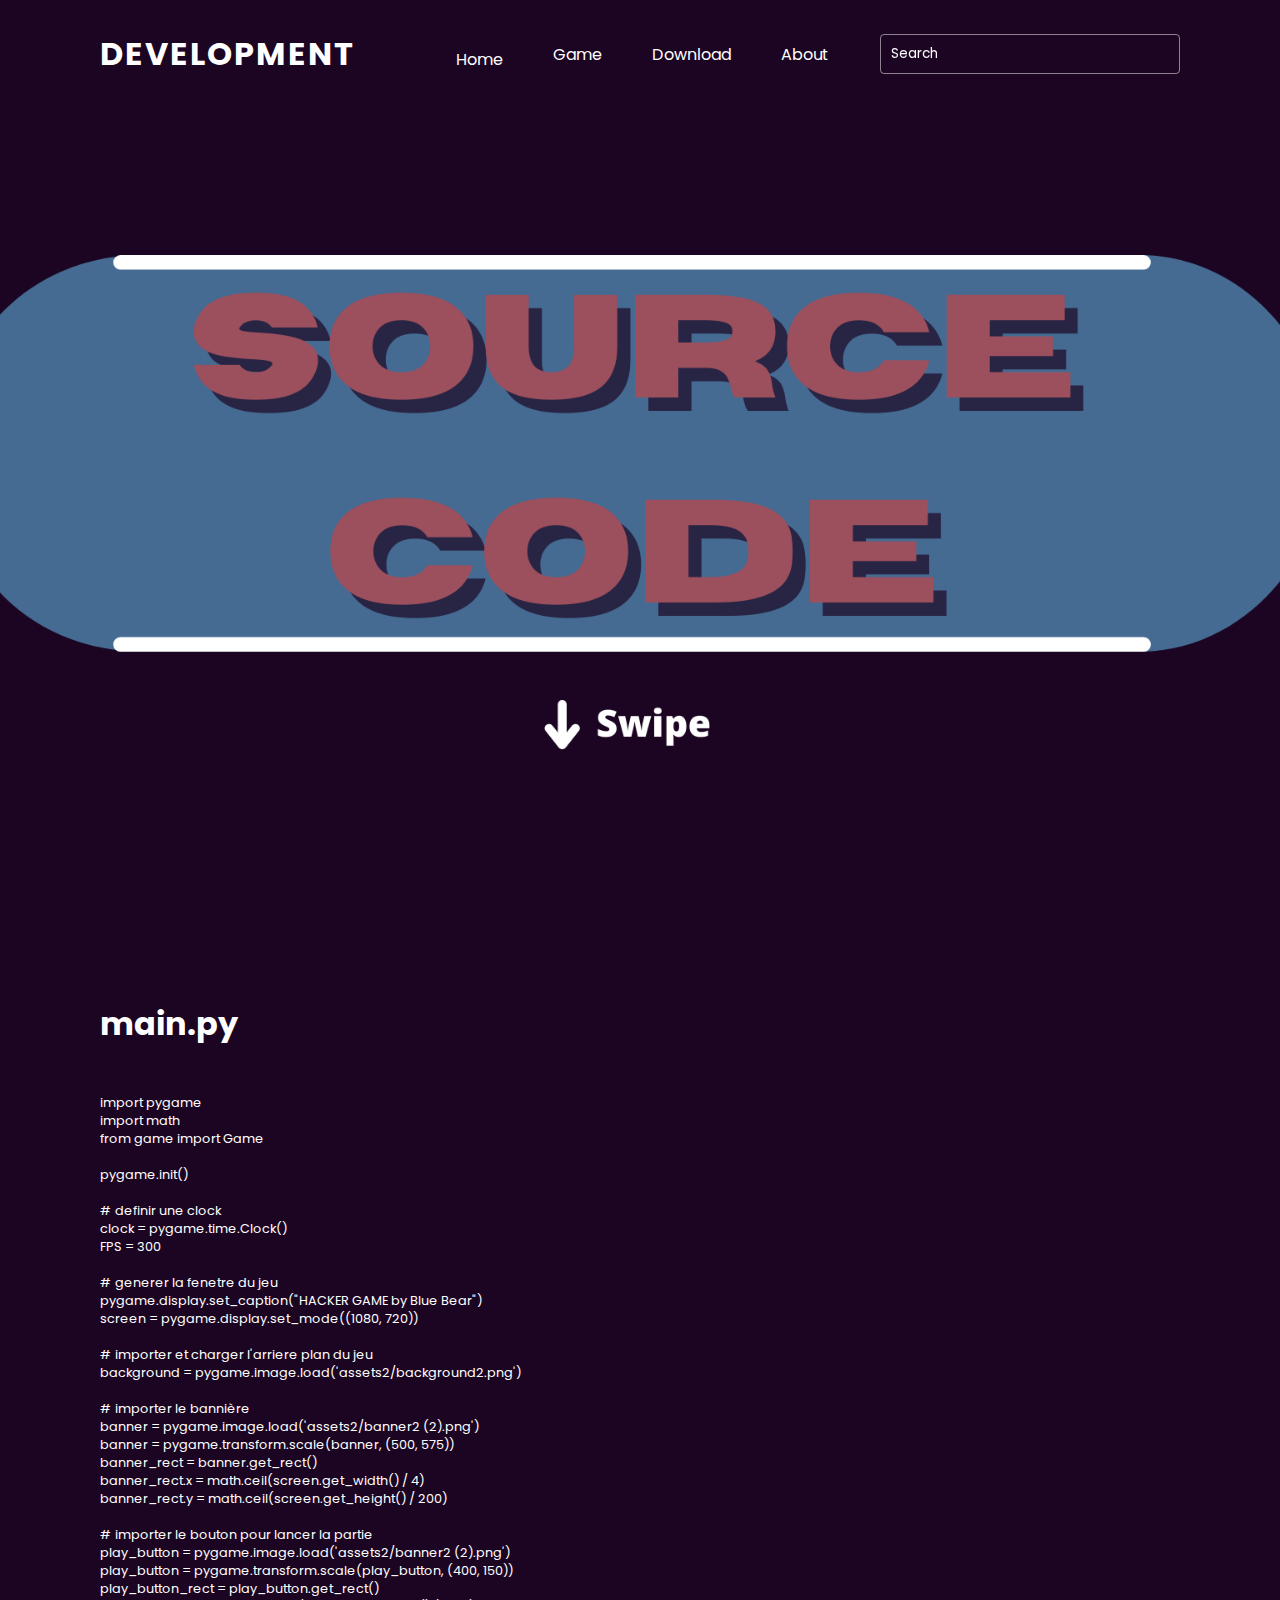
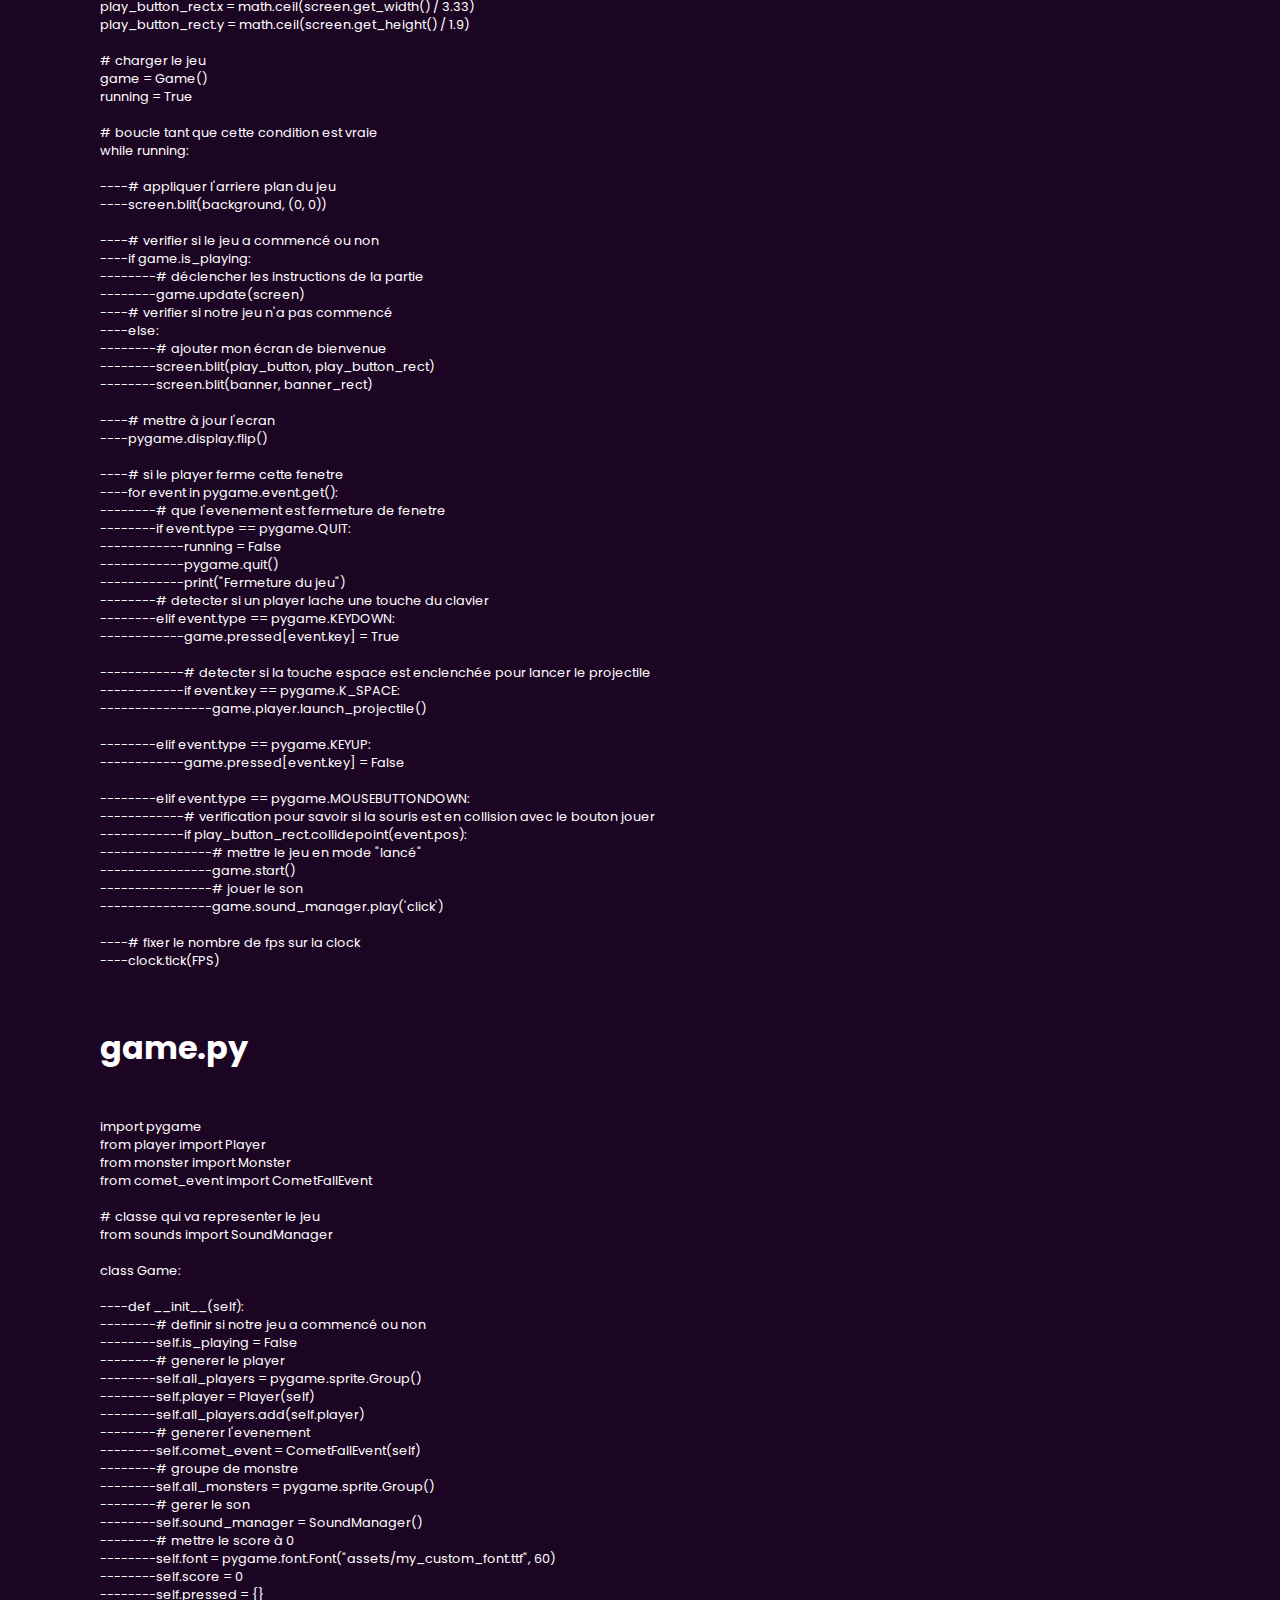
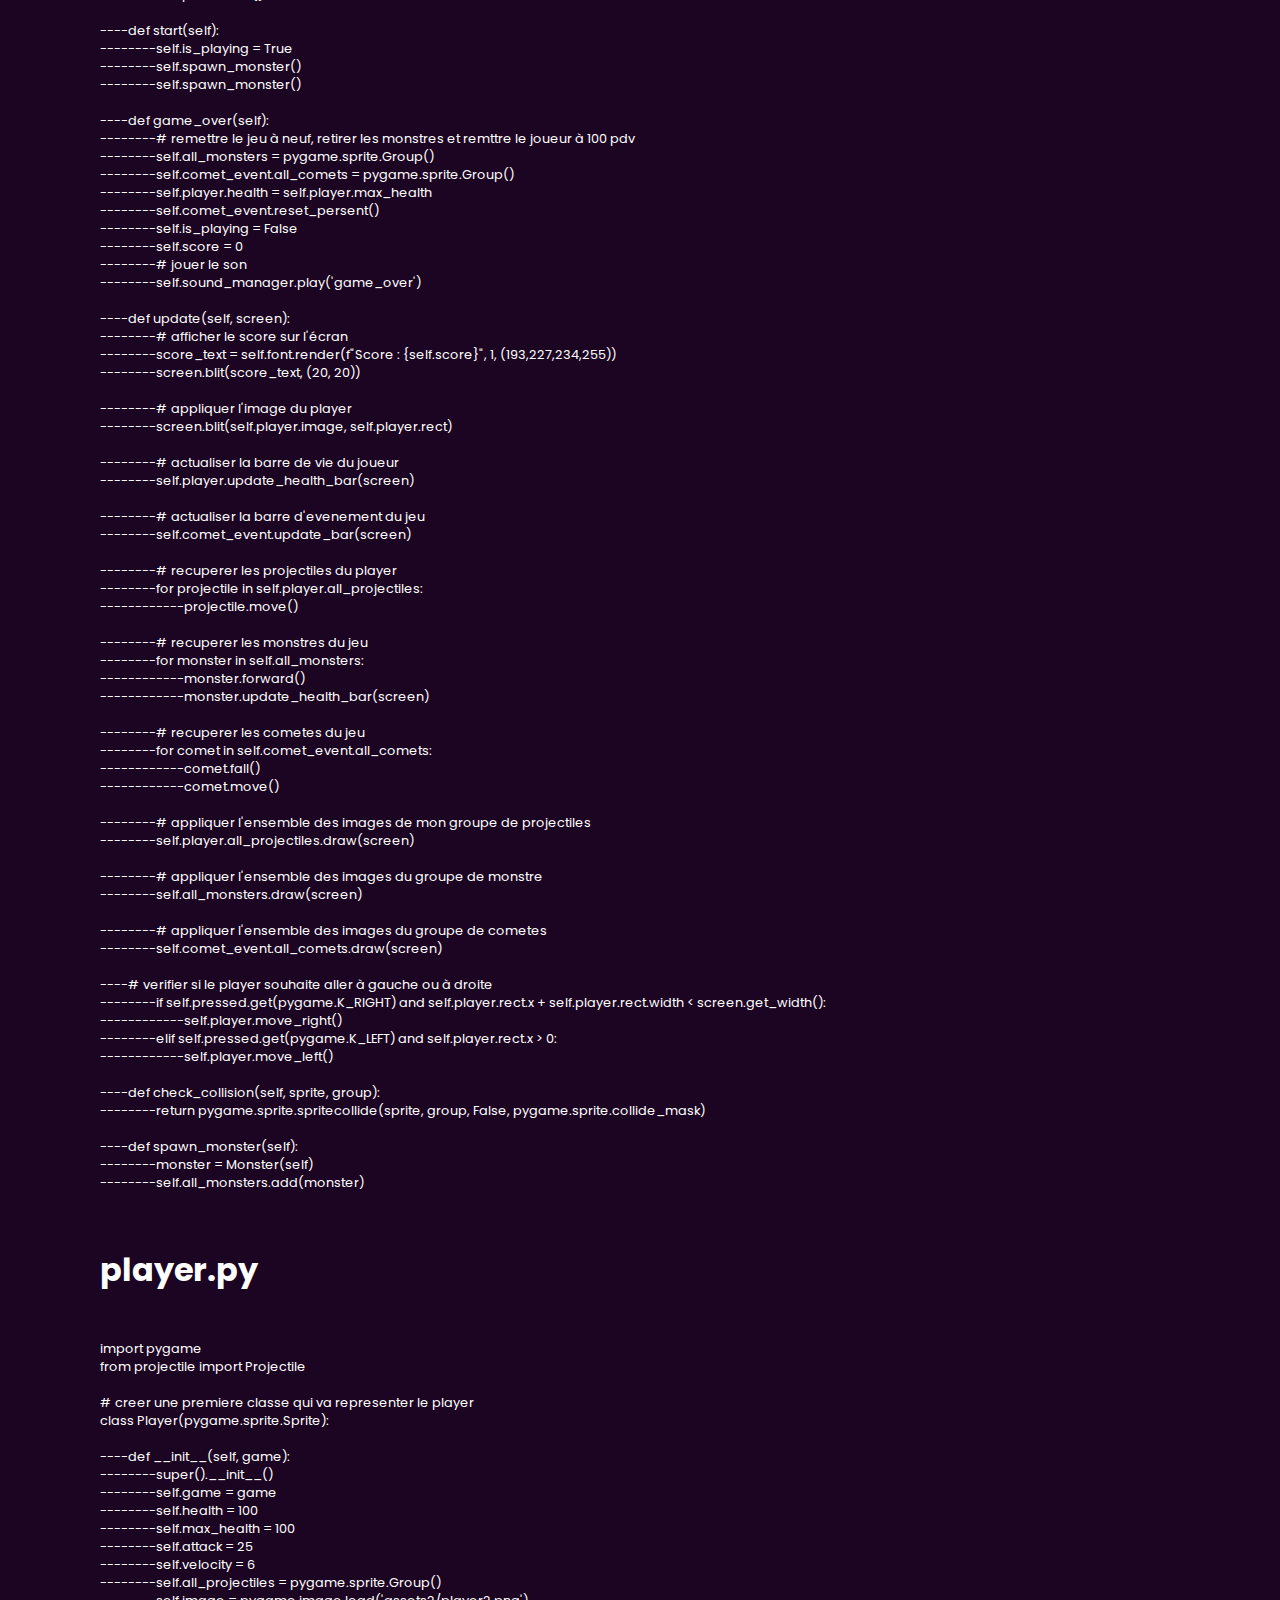
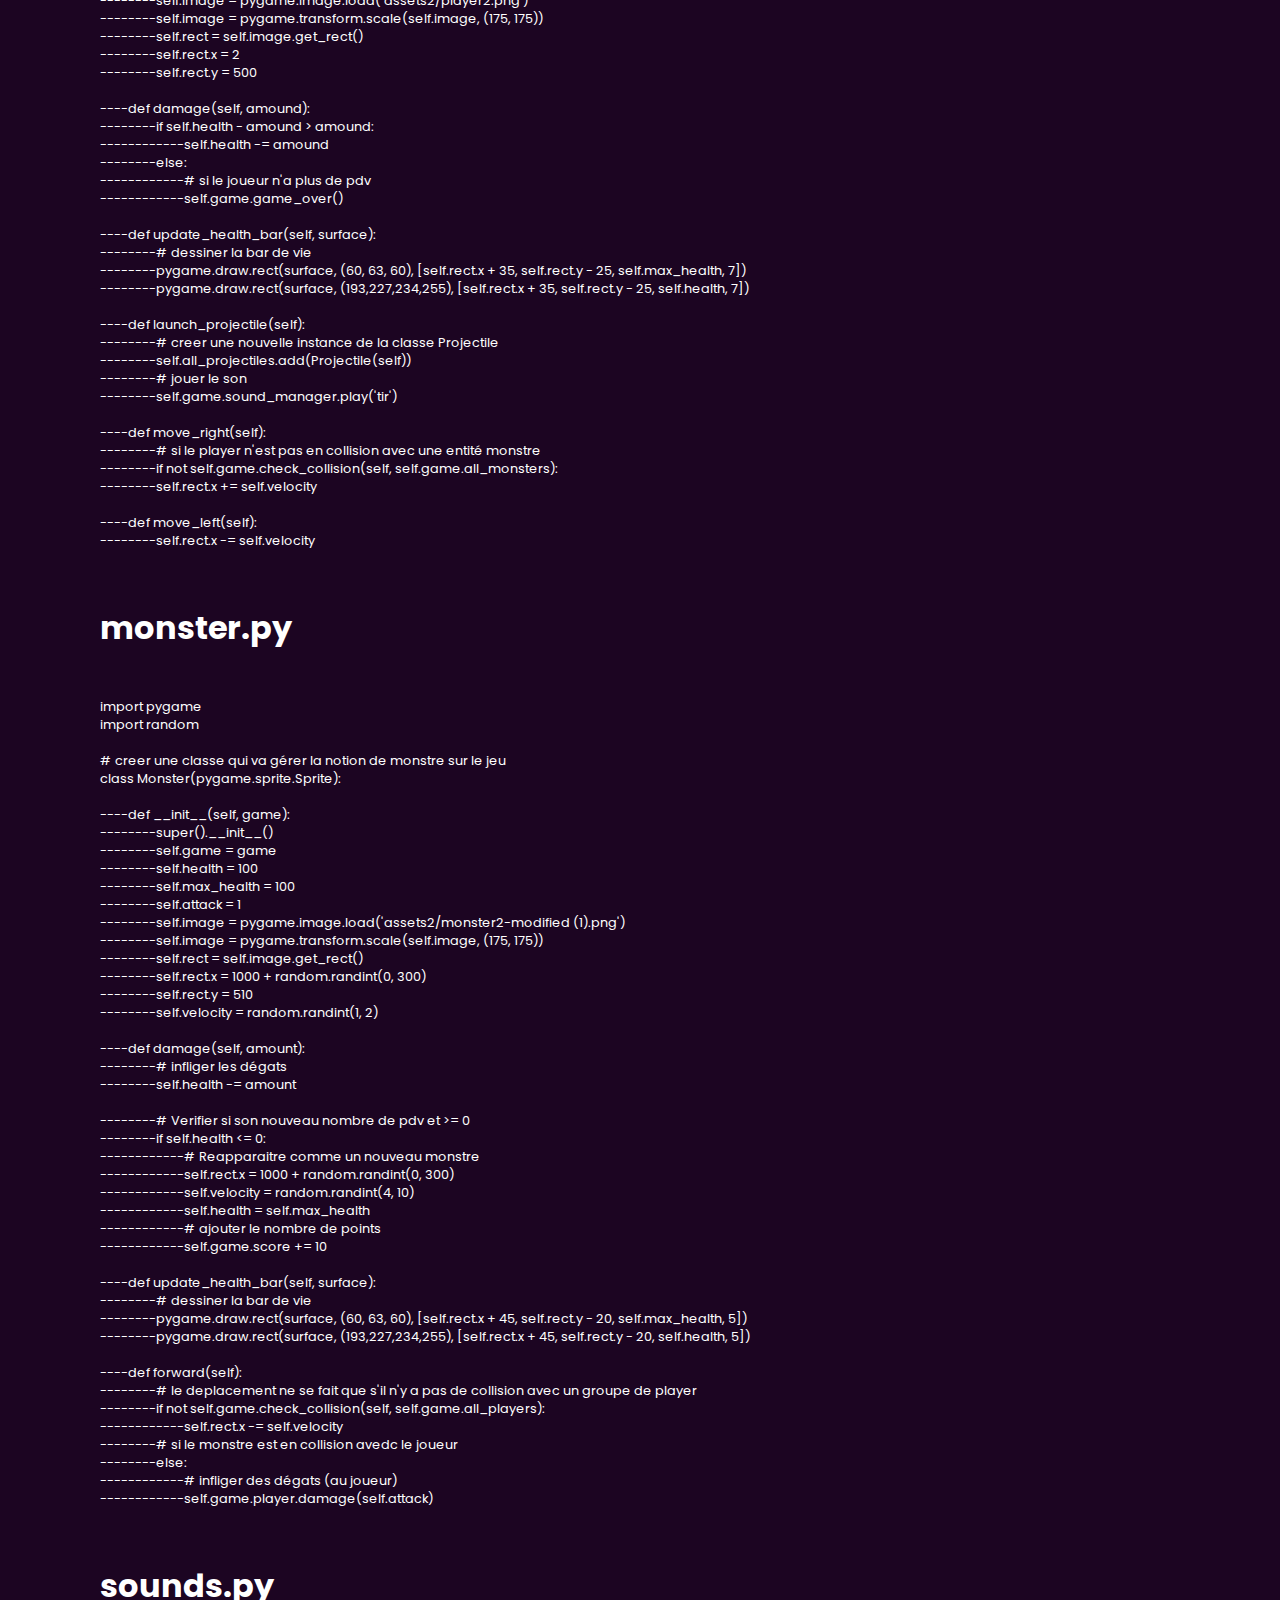
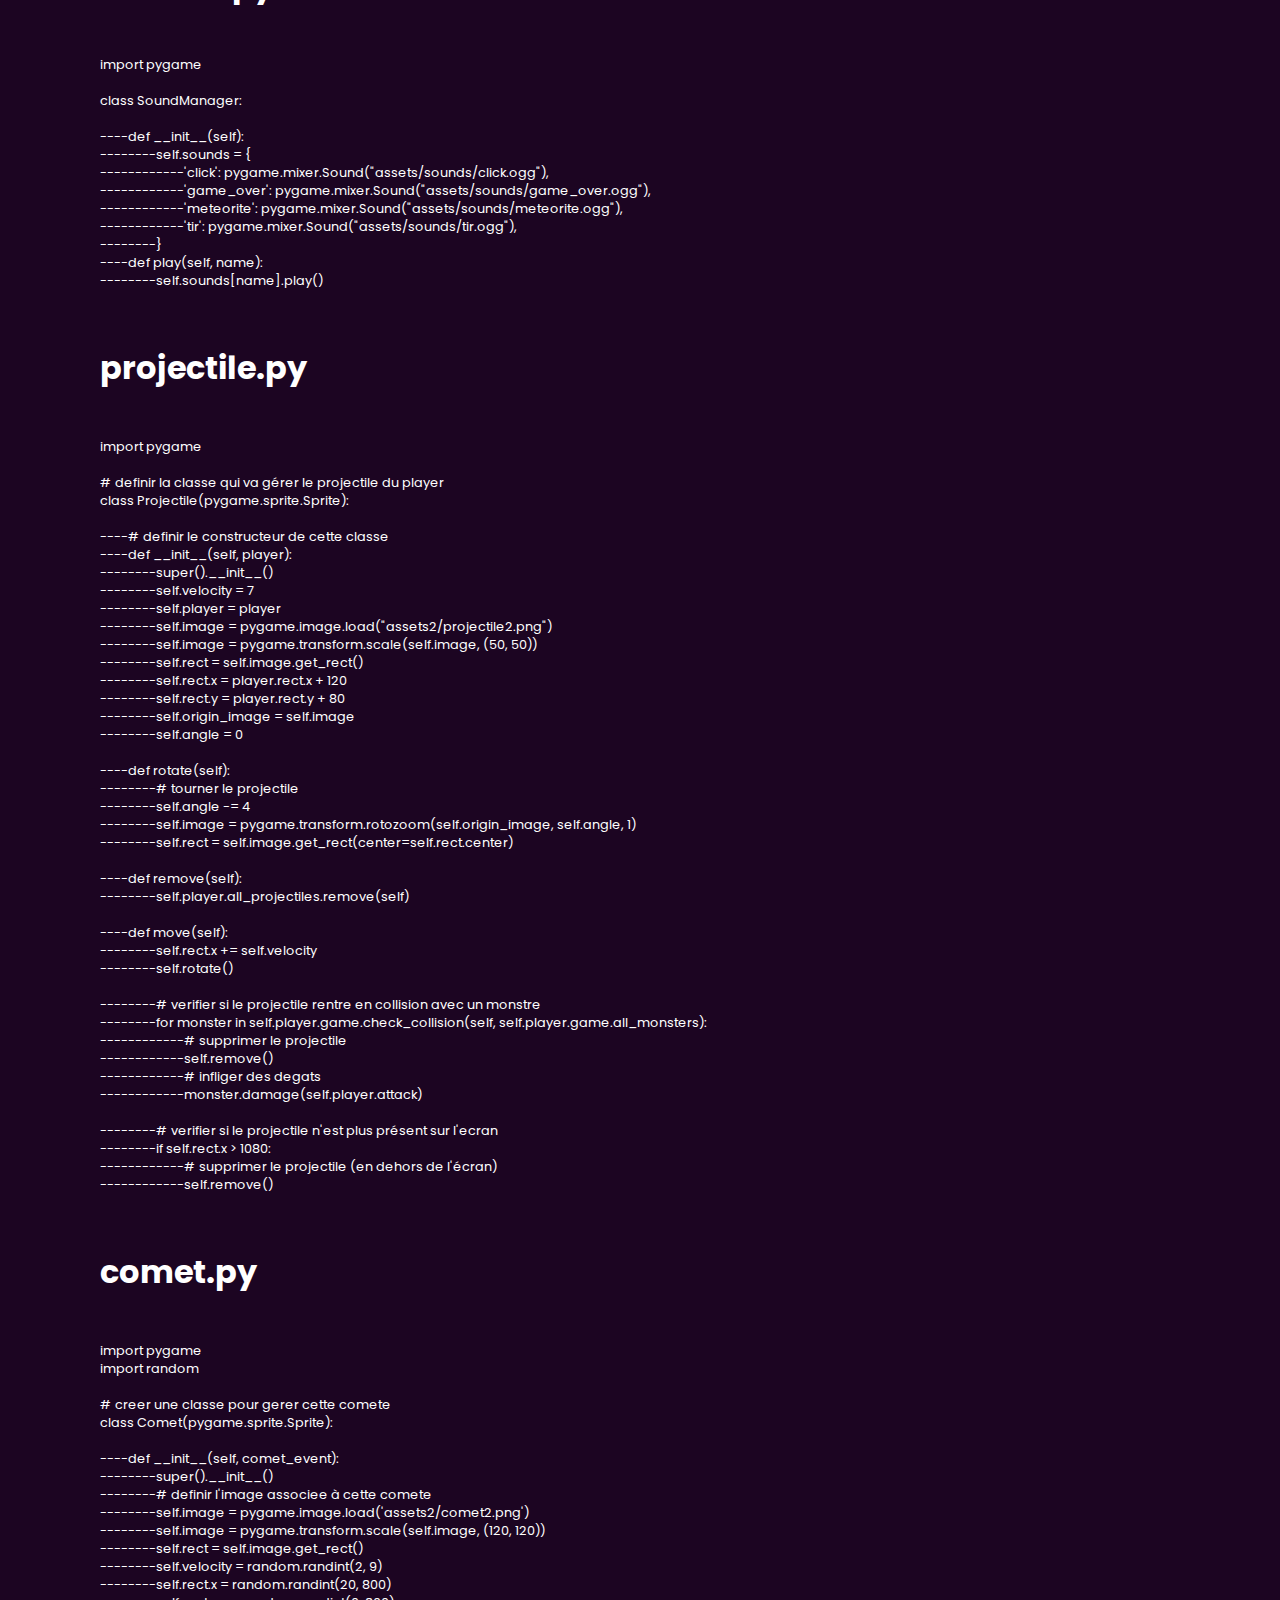
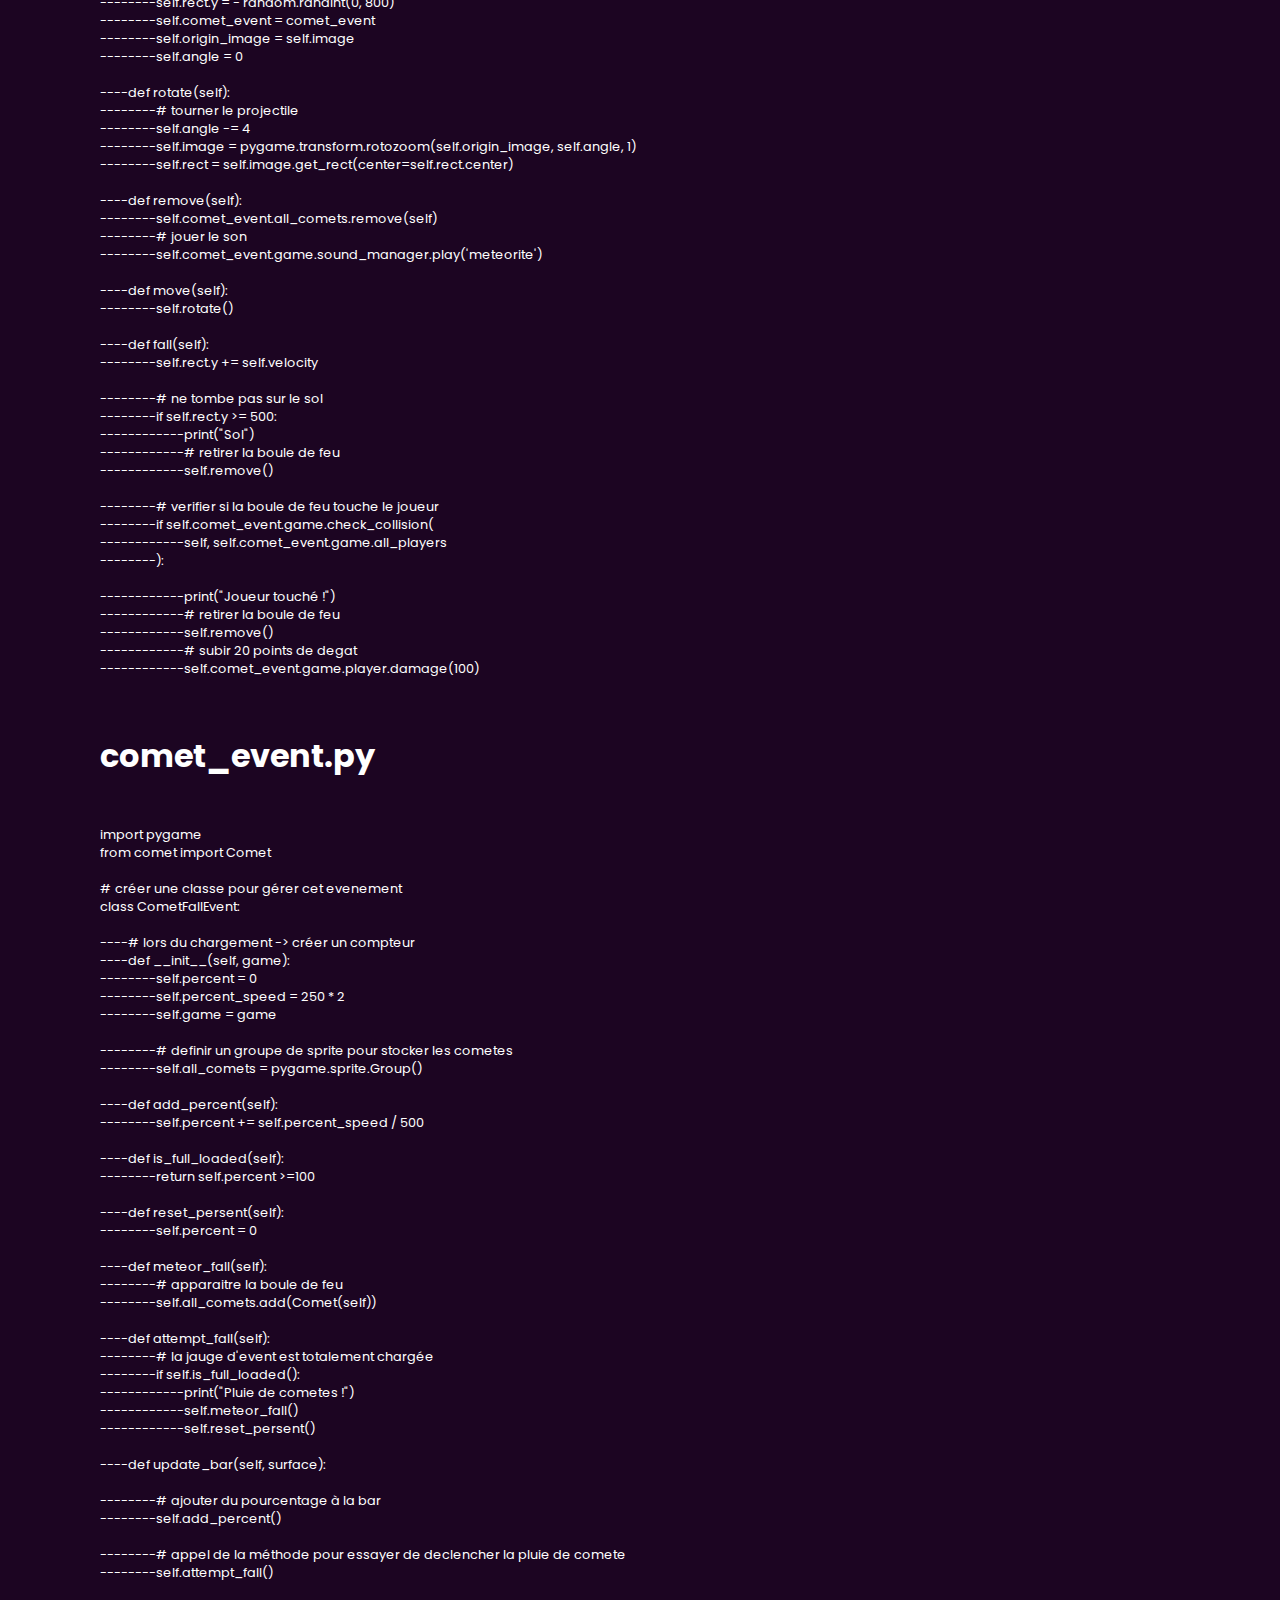
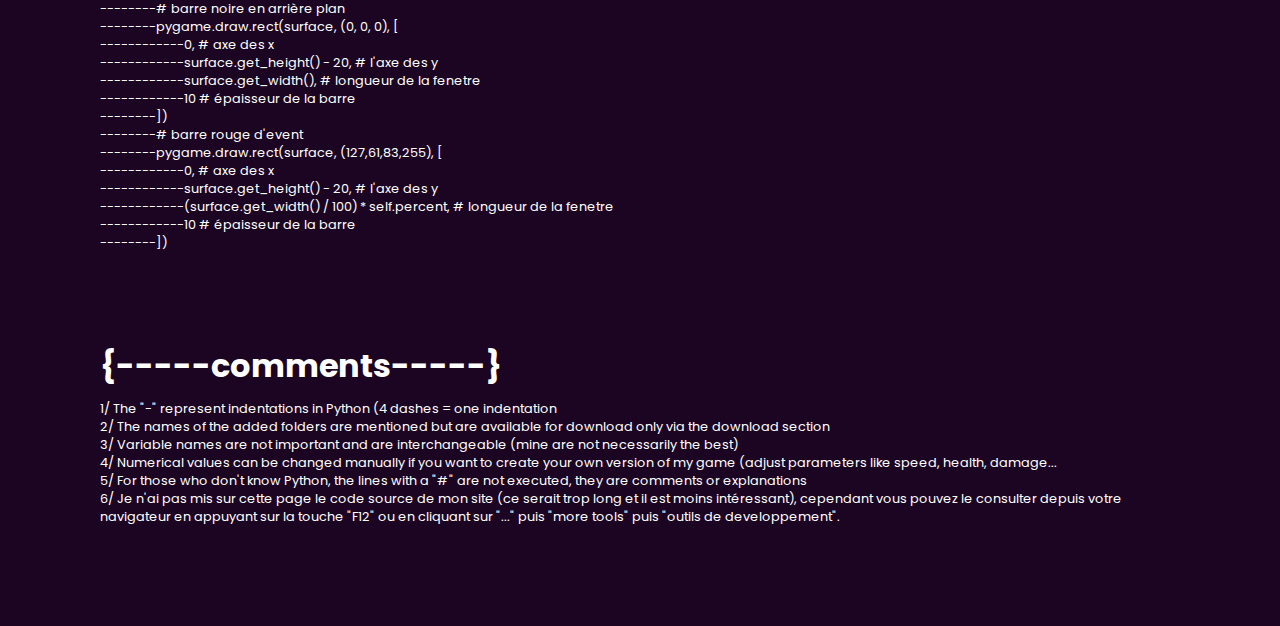
==== indexcode.html @ ac937ab1 "first commit" ====
<!DOCTYPE html>
<html>
    <head>
        <title>Code | Blue Bear development website</title>
        <link rel="stylesheet" type="text/css" href="styledc.css">
    </head>
    <body>
        <header>
            <a href="indexdev.html" class="logo">development<Logo/a>
            <ul>
                <li><a href="index.html">Home</a></li>
                <li><a href="index2.html">Game</a></li>
                <li><a href="index3.html">Download</a></li>
                <li><a href="index4.html">About</a></li>
            </ul>
            <div class="search">
                <input type="text" placeholder="Search">
                <i class="fa fa-search" aria-hidden="true"></i>
            </div>
        </header>
        <section>
            <img src="2.png" id="mountains_front">
        </section>
        <div class="sec" id="sec">
            <h2>main.py</h2>
            <p><br><br>import pygame
                <br>import math
                <br>from game import Game
                
                <br><br>pygame.init()
                
                <br><br># definir une clock
                <br>clock = pygame.time.Clock()
                <br>FPS = 300
                
                <br><br># generer la fenetre du jeu
                <br>pygame.display.set_caption("HACKER GAME by Blue Bear")
                <br>screen = pygame.display.set_mode((1080, 720))
                
                <br><br># importer et charger l'arriere plan du jeu
                <br>background = pygame.image.load('assets2/background2.png')
                
                <br><br># importer le bannière
                <br>banner = pygame.image.load('assets2/banner2 (2).png')
                <br>banner = pygame.transform.scale(banner, (500, 575))
                <br>banner_rect = banner.get_rect()
                <br>banner_rect.x = math.ceil(screen.get_width() / 4)
                <br>banner_rect.y = math.ceil(screen.get_height() / 200)
                
                <br><br># importer le bouton pour lancer la partie
                <br>play_button = pygame.image.load('assets2/banner2 (2).png')
                <br>play_button = pygame.transform.scale(play_button, (400, 150))
                <br>play_button_rect = play_button.get_rect()
                <br>play_button_rect.x = math.ceil(screen.get_width() / 3.33)
                <br>play_button_rect.y = math.ceil(screen.get_height() / 1.9)
                
                <br><br># charger le jeu
                <br>game = Game()
                <br>running = True
                
                <br><br># boucle tant que cette condition est vraie
                <br>while running:
                
                <br><br>----# appliquer l'arriere plan du jeu
                <br>----screen.blit(background, (0, 0))
                
                <br><br>----# verifier si le jeu a commencé ou non
                <br>----if game.is_playing:
                <br>--------# déclencher les instructions de la partie
                <br>--------game.update(screen)
                <br>----# verifier si notre jeu n'a pas commencé
                <br>----else:
                <br>--------# ajouter mon écran de bienvenue
                <br>--------screen.blit(play_button, play_button_rect)
                <br>--------screen.blit(banner, banner_rect)
                
                <br><br>----# mettre à jour l'ecran
                <br>----pygame.display.flip()
                
                <br><br>----# si le player ferme cette fenetre
                <br>----for event in pygame.event.get():
                <br>--------# que l'evenement est fermeture de fenetre
                <br>--------if event.type == pygame.QUIT:
                <br>------------running = False
                <br>------------pygame.quit()
                <br>------------print("Fermeture du jeu")
                <br>--------# detecter si un player lache une touche du clavier
                <br>--------elif event.type == pygame.KEYDOWN:
                <br>------------game.pressed[event.key] = True
                
                <br><br>------------# detecter si la touche espace est enclenchée pour lancer le projectile
                <br>------------if event.key == pygame.K_SPACE:
                <br>----------------game.player.launch_projectile()
                
                <br><br>--------elif event.type == pygame.KEYUP:
                <br>------------game.pressed[event.key] = False
                
                <br><br>--------elif event.type == pygame.MOUSEBUTTONDOWN:
                <br>------------# verification pour savoir si la souris est en collision avec le bouton jouer
                <br>------------if play_button_rect.collidepoint(event.pos):
                <br>----------------# mettre le jeu en mode "lancé"
                <br>----------------game.start()
                <br>----------------# jouer le son
                <br>----------------game.sound_manager.play('click')
                
                <br><br>----# fixer le nombre de fps sur la clock
                <br>----clock.tick(FPS)<br><br><br><br></p>

            <h2>game.py</h2>
            <p><br><br>import pygame
                <br>from player import Player
                <br>from monster import Monster
                <br>from comet_event import CometFallEvent
                
                <br><br># classe qui va representer le jeu
                <br>from sounds import SoundManager
                
                <br><br>class Game:
                
                <br><br>----def __init__(self):
                <br>--------# definir si notre jeu a commencé ou non
                <br>--------self.is_playing = False
                <br>--------# generer le player
                <br>--------self.all_players = pygame.sprite.Group()
                <br>--------self.player = Player(self)
                <br>--------self.all_players.add(self.player)
                <br>--------# generer l'evenement
                <br>--------self.comet_event = CometFallEvent(self)
                <br>--------# groupe de monstre
                <br>--------self.all_monsters = pygame.sprite.Group()
                <br>--------# gerer le son
                <br>--------self.sound_manager = SoundManager()
                <br>--------# mettre le score à 0
                <br>--------self.font = pygame.font.Font("assets/my_custom_font.ttf", 60)
                <br>--------self.score = 0
                <br>--------self.pressed = {}
                
                <br><br>----def start(self):
                <br>--------self.is_playing = True
                <br>--------self.spawn_monster()
                <br>--------self.spawn_monster()
                
                <br><br>----def game_over(self):
                <br>--------# remettre le jeu à neuf, retirer les monstres et remttre le joueur à 100 pdv
                <br>--------self.all_monsters = pygame.sprite.Group()
                <br>--------self.comet_event.all_comets = pygame.sprite.Group()
                <br>--------self.player.health = self.player.max_health
                <br>--------self.comet_event.reset_persent()
                <br>--------self.is_playing = False
                <br>--------self.score = 0
                <br>--------# jouer le son
                <br>--------self.sound_manager.play('game_over')
                
                <br><br>----def update(self, screen):
                <br>--------# afficher le score sur l'écran
                <br>--------score_text = self.font.render(f"Score : {self.score}", 1, (193,227,234,255))
                <br>--------screen.blit(score_text, (20, 20))
                
                <br><br>--------# appliquer l'image du player
                <br>--------screen.blit(self.player.image, self.player.rect)
                
                <br><br>--------# actualiser la barre de vie du joueur
                <br>--------self.player.update_health_bar(screen)
                
                <br><br>--------# actualiser la barre d'evenement du jeu
                <br>--------self.comet_event.update_bar(screen)
                
                <br><br>--------# recuperer les projectiles du player
                <br>--------for projectile in self.player.all_projectiles:
                <br>------------projectile.move()
                
                <br><br>--------# recuperer les monstres du jeu
                <br>--------for monster in self.all_monsters:
                <br>------------monster.forward()
                <br>------------monster.update_health_bar(screen)
            
                <br><br>--------# recuperer les cometes du jeu
                <br>--------for comet in self.comet_event.all_comets:
                <br>------------comet.fall()
                <br>------------comet.move()
                
                <br><br>--------# appliquer l'ensemble des images de mon groupe de projectiles
                <br>--------self.player.all_projectiles.draw(screen)
                
                <br><br>--------# appliquer l'ensemble des images du groupe de monstre
                <br>--------self.all_monsters.draw(screen)
                
                <br><br>--------# appliquer l'ensemble des images du groupe de cometes
                <br>--------self.comet_event.all_comets.draw(screen)
                
                <br><br>----# verifier si le player souhaite aller à gauche ou à droite
                <br>--------if self.pressed.get(pygame.K_RIGHT) and self.player.rect.x + self.player.rect.width < screen.get_width():
                <br>------------self.player.move_right()
                <br>--------elif self.pressed.get(pygame.K_LEFT) and self.player.rect.x > 0:
                <br>------------self.player.move_left()
                
                <br><br>----def check_collision(self, sprite, group):
                <br>--------return pygame.sprite.spritecollide(sprite, group, False, pygame.sprite.collide_mask)
                
                <br><br>----def spawn_monster(self):
                <br>--------monster = Monster(self)
                <br>--------self.all_monsters.add(monster)<br><br><br><br></p>

            <h2>player.py</h2>
            <p><br><br>import pygame
                <br>from projectile import Projectile
                
                <br><br># creer une premiere classe qui va representer le player
                <br>class Player(pygame.sprite.Sprite):
                
                <br><br>----def __init__(self, game):
                <br>--------super().__init__()
                <br>--------self.game = game
                <br>--------self.health = 100
                <br>--------self.max_health = 100
                <br>--------self.attack = 25
                <br>--------self.velocity = 6
                <br>--------self.all_projectiles = pygame.sprite.Group()
                <br>--------self.image = pygame.image.load('assets2/player2.png')
                <br>--------self.image = pygame.transform.scale(self.image, (175, 175))
                <br>--------self.rect = self.image.get_rect()
                <br>--------self.rect.x = 2
                <br>--------self.rect.y = 500
                
                <br><br>----def damage(self, amound):
                <br>--------if self.health - amound > amound:
                <br>------------self.health -= amound
                <br>--------else:
                <br>------------# si le joueur n'a plus de pdv
                <br>------------self.game.game_over()
                
                <br><br>----def update_health_bar(self, surface):
                <br>--------# dessiner la bar de vie
                <br>--------pygame.draw.rect(surface, (60, 63, 60), [self.rect.x + 35, self.rect.y - 25, self.max_health, 7])
                <br>--------pygame.draw.rect(surface, (193,227,234,255), [self.rect.x + 35, self.rect.y - 25, self.health, 7])
                
                <br><br>----def launch_projectile(self):
                <br>--------# creer une nouvelle instance de la classe Projectile
                <br>--------self.all_projectiles.add(Projectile(self))
                <br>--------# jouer le son
                <br>--------self.game.sound_manager.play('tir')
                
                <br><br>----def move_right(self):
                <br>--------# si le player n'est pas en collision avec une entité monstre
                <br>--------if not self.game.check_collision(self, self.game.all_monsters):
                <br>--------self.rect.x += self.velocity
                
                <br><br>----def move_left(self):
                <br>--------self.rect.x -= self.velocity<br><br><br><br></p>

            <h2>monster.py</h2>
            <p><br><br>import pygame
                <br>import random
                
                <br><br># creer une classe qui va gérer la notion de monstre sur le jeu
                <br>class Monster(pygame.sprite.Sprite):
                
                <br><br>----def __init__(self, game):
                <br>--------super().__init__()
                <br>--------self.game = game
                <br>--------self.health = 100
                <br>--------self.max_health = 100
                <br>--------self.attack = 1
                <br>--------self.image = pygame.image.load('assets2/monster2-modified (1).png')
                <br>--------self.image = pygame.transform.scale(self.image, (175, 175))
                <br>--------self.rect = self.image.get_rect()
                <br>--------self.rect.x = 1000 + random.randint(0, 300)
                <br>--------self.rect.y = 510
                <br>--------self.velocity = random.randint(1, 2)
                
                <br><br>----def damage(self, amount):
                <br>--------# infliger les dégats
                <br>--------self.health -= amount
                
                <br><br>--------# Verifier si son nouveau nombre de pdv et >= 0
                <br>--------if self.health <= 0:
                <br>------------# Reapparaitre comme un nouveau monstre
                <br>------------self.rect.x = 1000 + random.randint(0, 300)
                <br>------------self.velocity = random.randint(4, 10)
                <br>------------self.health = self.max_health
                <br>------------# ajouter le nombre de points
                <br>------------self.game.score += 10
                
                <br><br>----def update_health_bar(self, surface):
                <br>--------# dessiner la bar de vie
                <br>--------pygame.draw.rect(surface, (60, 63, 60), [self.rect.x + 45, self.rect.y - 20, self.max_health, 5])
                <br>--------pygame.draw.rect(surface, (193,227,234,255), [self.rect.x + 45, self.rect.y - 20, self.health, 5])
                
                <br><br>----def forward(self):
                <br>--------# le deplacement ne se fait que s'il n'y a pas de collision avec un groupe de player
                <br>--------if not self.game.check_collision(self, self.game.all_players):
                <br>------------self.rect.x -= self.velocity
                <br>--------# si le monstre est en collision avedc le joueur
                <br>--------else:
                <br>------------# infliger des dégats (au joueur)
                <br>------------self.game.player.damage(self.attack)<br><br><br><br></p>

            <h2>sounds.py</h2>
            <p><br><br>import pygame

                <br><br>class SoundManager:
                
                <br><br>----def __init__(self):
                <br>--------self.sounds = {
                <br>------------'click': pygame.mixer.Sound("assets/sounds/click.ogg"),
                <br>------------'game_over': pygame.mixer.Sound("assets/sounds/game_over.ogg"),
                <br>------------'meteorite': pygame.mixer.Sound("assets/sounds/meteorite.ogg"),
                <br>------------'tir': pygame.mixer.Sound("assets/sounds/tir.ogg"),
                <br>--------}
                
                <br>----def play(self, name):
                <br>--------self.sounds[name].play()<br><br><br><br></p>

            <h2>projectile.py</h2>
            <p><br><br>import pygame

                <br><br># definir la classe qui va gérer le projectile du player
                <br>class Projectile(pygame.sprite.Sprite):
                
                <br><br>----# definir le constructeur de cette classe
                <br>----def __init__(self, player):
                <br>--------super().__init__()
                <br>--------self.velocity = 7
                <br>--------self.player = player
                <br>--------self.image = pygame.image.load("assets2/projectile2.png")
                <br>--------self.image = pygame.transform.scale(self.image, (50, 50))
                <br>--------self.rect = self.image.get_rect()
                <br>--------self.rect.x = player.rect.x + 120
                <br>--------self.rect.y = player.rect.y + 80
                <br>--------self.origin_image = self.image
                <br>--------self.angle = 0
                
                <br><br>----def rotate(self):
                <br>--------# tourner le projectile
                <br>--------self.angle -= 4
                <br>--------self.image = pygame.transform.rotozoom(self.origin_image, self.angle, 1)
                <br>--------self.rect = self.image.get_rect(center=self.rect.center)
                
                <br><br>----def remove(self):
                <br>--------self.player.all_projectiles.remove(self)
                
                <br><br>----def move(self):
                <br>--------self.rect.x += self.velocity
                <br>--------self.rotate()
                
                <br><br>--------# verifier si le projectile rentre en collision avec un monstre
                <br>--------for monster in self.player.game.check_collision(self, self.player.game.all_monsters):
                <br>------------# supprimer le projectile
                <br>------------self.remove()
                <br>------------# infliger des degats
                <br>------------monster.damage(self.player.attack)
                
                <br><br>--------# verifier si le projectile n'est plus présent sur l'ecran
                <br>--------if self.rect.x > 1080:
                <br>------------# supprimer le projectile (en dehors de l'écran)
                <br>------------self.remove()<br><br><br><br></p>

            <h2>comet.py</h2>
            <p><br><br>import pygame
                <br>import random
                
                <br><br># creer une classe pour gerer cette comete
                <br>class Comet(pygame.sprite.Sprite):
                
                <br><br>----def __init__(self, comet_event):
                <br>--------super().__init__()
                <br>--------# definir l'image associee à cette comete
                <br>--------self.image = pygame.image.load('assets2/comet2.png')
                <br>--------self.image = pygame.transform.scale(self.image, (120, 120))
                <br>--------self.rect = self.image.get_rect()
                <br>--------self.velocity = random.randint(2, 9)
                <br>--------self.rect.x = random.randint(20, 800)
                <br>--------self.rect.y = - random.randint(0, 800)
                <br>--------self.comet_event = comet_event
                <br>--------self.origin_image = self.image
                <br>--------self.angle = 0
                
                <br><br>----def rotate(self):
                <br>--------# tourner le projectile
                <br>--------self.angle -= 4
                <br>--------self.image = pygame.transform.rotozoom(self.origin_image, self.angle, 1)
                <br>--------self.rect = self.image.get_rect(center=self.rect.center)
                
                <br><br>----def remove(self):
                <br>--------self.comet_event.all_comets.remove(self)
                <br>--------# jouer le son
                <br>--------self.comet_event.game.sound_manager.play('meteorite')
                
                <br><br>----def move(self):
                <br>--------self.rotate()
                
                <br><br>----def fall(self):
                <br>--------self.rect.y += self.velocity
                
                <br><br>--------# ne tombe pas sur le sol
                <br>--------if self.rect.y >= 500:
                <br>------------print("Sol")
                <br>------------# retirer la boule de feu
                <br>------------self.remove()
                
                <br><br>--------# verifier si la boule de feu touche le joueur
                <br>--------if self.comet_event.game.check_collision(
                <br>------------self, self.comet_event.game.all_players
                <br>--------):
                <br><br>------------print("Joueur touché !")
                <br>------------# retirer la boule de feu
                <br>------------self.remove()
                <br>------------# subir 20 points de degat
                <br>------------self.comet_event.game.player.damage(100)<br><br><br><br></p>

            <h2>comet_event.py</h2>
            <p><br><br>import pygame
                <br>from comet import Comet
                
                <br><br># créer une classe pour gérer cet evenement
                <br>class CometFallEvent:
                
                <br><br>----# lors du chargement -> créer un compteur
                <br>----def __init__(self, game):
                <br>--------self.percent = 0
                <br>--------self.percent_speed = 250 * 2
                <br>--------self.game = game
                
                <br><br>--------# definir un groupe de sprite pour stocker les cometes
                <br>--------self.all_comets = pygame.sprite.Group()
                
                <br><br>----def add_percent(self):
                <br>--------self.percent += self.percent_speed / 500
                
                <br><br>----def is_full_loaded(self):
                <br>--------return self.percent >=100
                
                <br><br>----def reset_persent(self):
                <br>--------self.percent = 0
                
                <br><br>----def meteor_fall(self):
                <br>--------# apparaitre la boule de feu
                <br>--------self.all_comets.add(Comet(self))
                
                <br><br>----def attempt_fall(self):
                <br>--------# la jauge d'event est totalement chargée
                <br>--------if self.is_full_loaded():
                <br>------------print("Pluie de cometes !")
                <br>------------self.meteor_fall()
                <br>------------self.reset_persent()
                
                <br><br>----def update_bar(self, surface):
                
                <br><br>--------# ajouter du pourcentage à la bar
                <br>--------self.add_percent()
                
                <br><br>--------# appel de la méthode pour essayer  de declencher la pluie de comete
                <br>--------self.attempt_fall()
                
                <br><br>--------# barre noire en arrière plan
                <br>--------pygame.draw.rect(surface, (0, 0, 0), [
                <br>------------0, # axe des x
                <br>------------surface.get_height() - 20, # l'axe des y
                <br>------------surface.get_width(), # longueur de la fenetre
                <br>------------10 # épaisseur de la barre
                <br>--------])
                <br>--------# barre rouge d'event
                <br>--------pygame.draw.rect(surface, (127,61,83,255), [
                <br>------------0,  # axe des x
                <br>------------surface.get_height() - 20,  # l'axe des y
                <br>------------(surface.get_width() / 100) * self.percent,  # longueur de la fenetre
                <br>------------10  # épaisseur de la barre
                <br>--------])<br><br><br><br><br><br></p>


            <h2>{-----comments-----}</h2>
            <p>1/ The "-" represent indentations in Python (4 dashes = one indentation
                <br>2/ The names of the added folders are mentioned but are available for download only via the download section
                <br>3/ Variable names are not important and are interchangeable (mine are not necessarily the best)
                <br>4/ Numerical values can be changed manually if you want to create your own version of my game (adjust parameters like speed, health, damage...
                <br>5/ For those who don't know Python, the lines with a "#" are not executed, they are comments or explanations
                <br>6/ Je n'ai pas mis sur cette page le code source de mon site (ce serait trop long et il est moins intéressant), cependant vous pouvez le consulter depuis votre navigateur en appuyant sur la touche "F12" ou en cliquant sur "..." puis "more tools" puis "outils de developpement".</p>
        </div>
    </body>
</html>
---- styledc.css ----
@import url('https://fonts.googleapis.com/css?family=Poppins:300,400,500,600,700,800,900&display=swap');
*
{
    margin: 0;
    padding: 0;
    box-sizing: border-box;
    font-family: 'Poppins', sans-serif;
    scroll-behavior: smooth;
}
body
{
    min-height: 100vh;
    overflow-x: hidden;
    background: linear-gradient(#2b1055, #7597de);
}
header
{
    position: absolute;
    top: O;
    left: 0;
    width: 100%;
    padding: 30px 100px;
    display: flex;
    justify-content: space-between;
    align-items: center;
    z-index: 10000;
}
header .logo
{
    color: #fff;
    font-weight: 700;
    text-decoration: none;
    font-size: 2em;
    text-transform: uppercase;
    letter-spacing: 2px;
}
header ul
{
    display: flex;
    justify-content: center;
    align-items: center;
}
header ul li
{
    list-style: none;
    margin-left: 20px;
}
header ul li a
{
    text-decoration: none;
    padding: 6px 15px;
    color: #fff;
    border-radius: 20px;
}
header ul li a:hover,
header ul li a.active
{
    background: #fff;
    color: #2b1055;
}
.search
{
    position: relative;
    width: 300px;
    height: 40px;
}
.search input
{
    position: absolute;
    top: 0;
    left: 0;
    width: 100%;
    height: 100%;
    color: #fff;
    background: transparent;
    border: 1px solid rgba(255, 255, 2555, 0.5);
    outline: none;
    border-radius: 4px;
    padding: 0 10px 0 10px;
    backdrop-filter: blur(10px);
}
.search input::placeholder
{
    color: #fff;
}
section
{
    position: relative;
    width: 100%;
    height: 100vh;
    padding: 100px;
    display: flex;
    justify-content: center;
    align-items: center;
    overflow: hidden;
}
section::before
{
    content: '';
    position: absolute;
    bottom: 0;
    width: 100%;
    height: 100px;
    background: linear-gradient(to top,#1c0522,transparent);
    z-index: 1000;
}
section img
{
    position: absolute;
    top: O;
    left: 0;
    width: 100%;
    height: 100%;
    object-fit: cover;
    pointer-events: none;
}
section img#name-2
{
    mix-blend-mode: screen;
}
section img#hacker_game
{
    z-index: 10;
}
#text
{
    position: absolute;
    right: -350px;
    color: #fff;
    white-space: nowrap;
    font-size: 7.5vw;
    z-index: 9;
}
#btn
{
    text-decoration: none;
    display: inline-block;
    padding: 8px 30px;
    border-radius: 40px;
    background: #fff;
    color: #1c0522;
    font-size: 1.5em;
    z-index: 9;
    transform: translateY(100px);
}
.sec
{
    position: relative;
    padding: 100px;
    background: #1c0522;
}
.sec h2
{
    font-size: 2em;
    margin-bottom: 10px;
    color: #fff;

}
.sec p
{
    font-size: 0.8em;
    color: #fff;
}
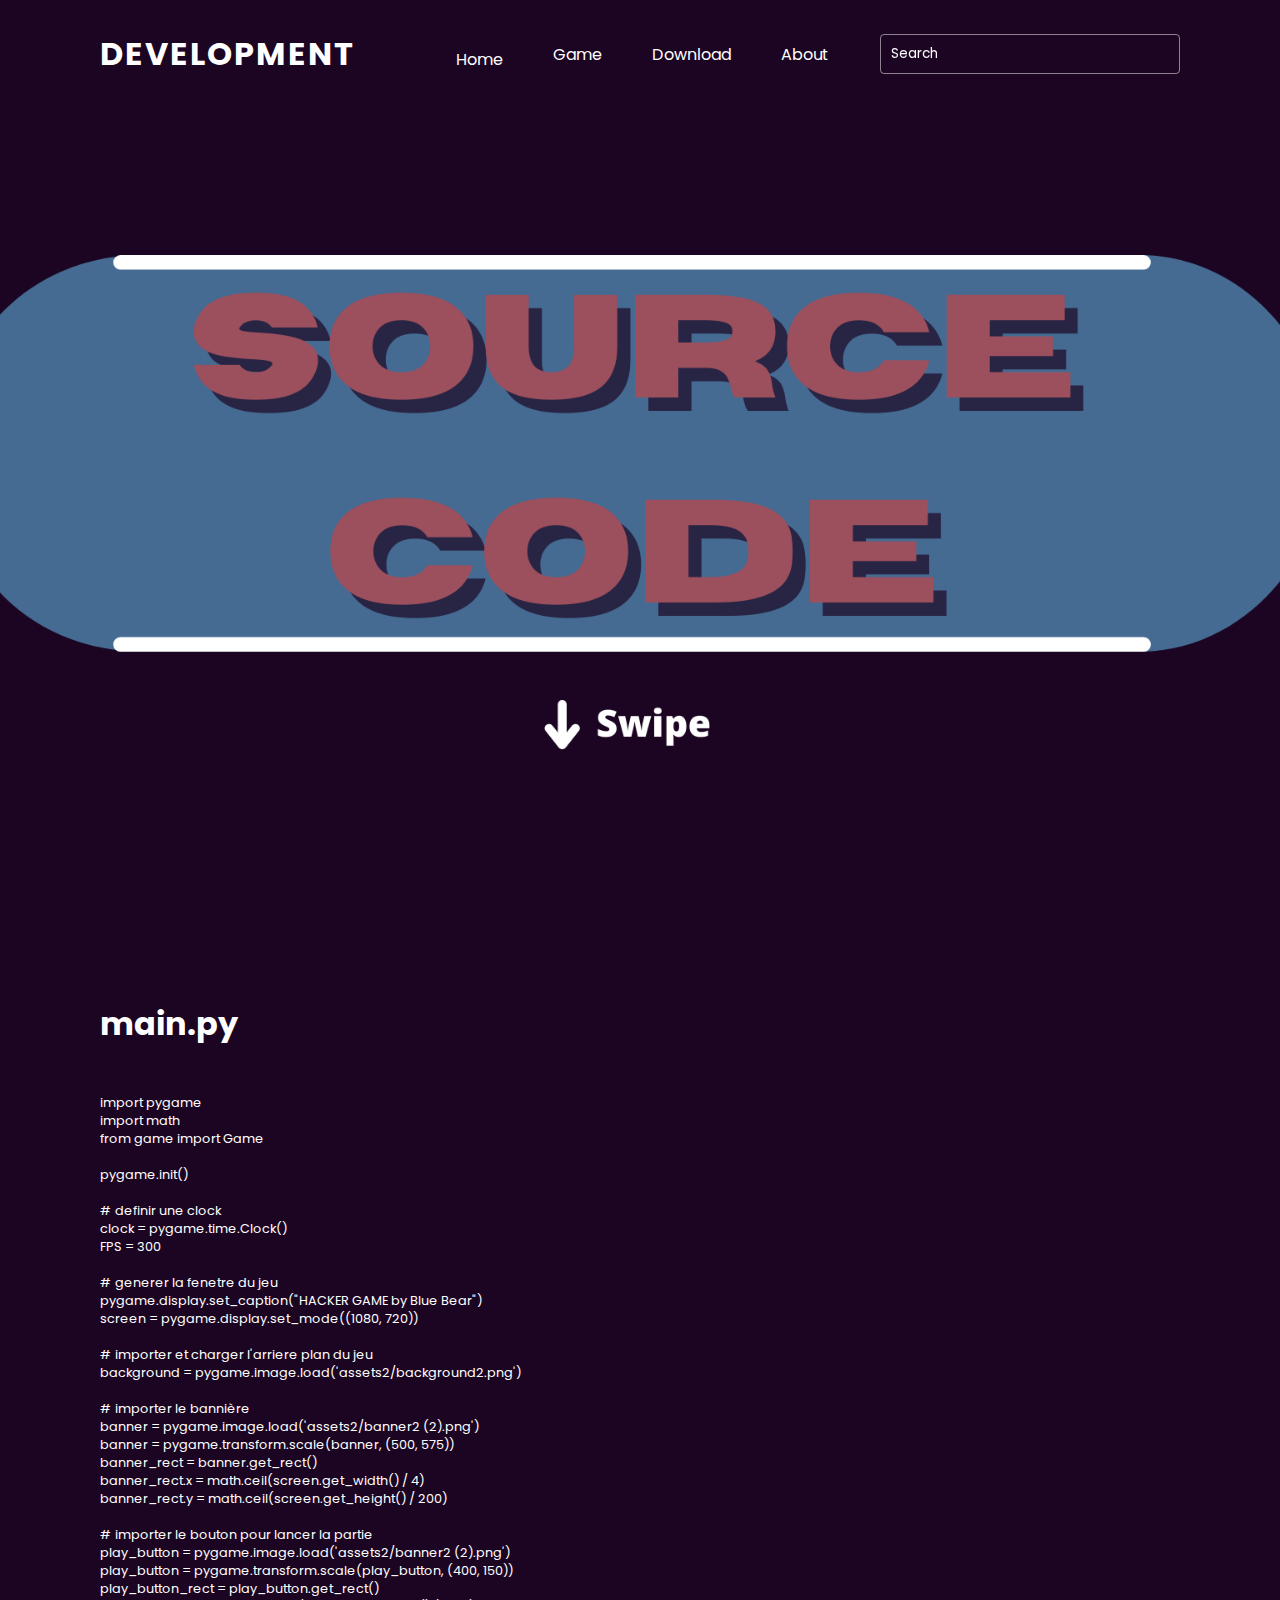
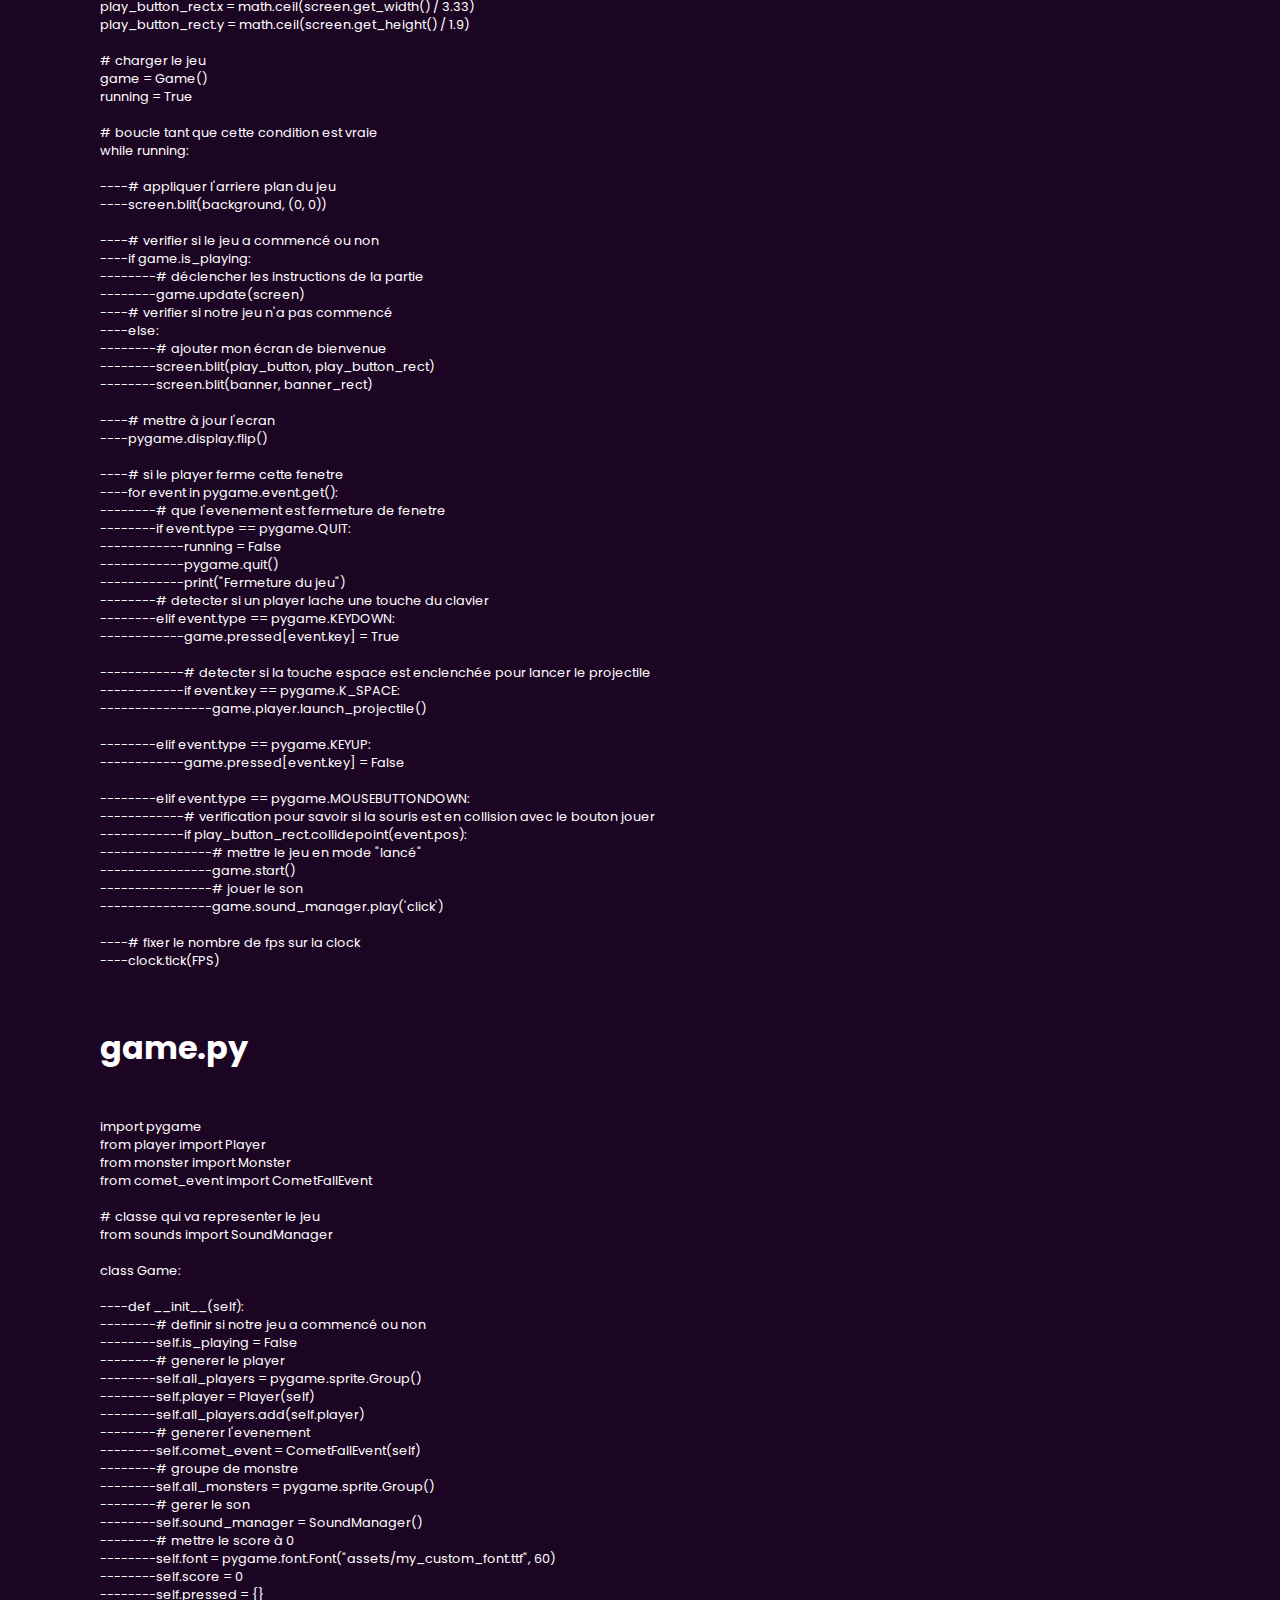
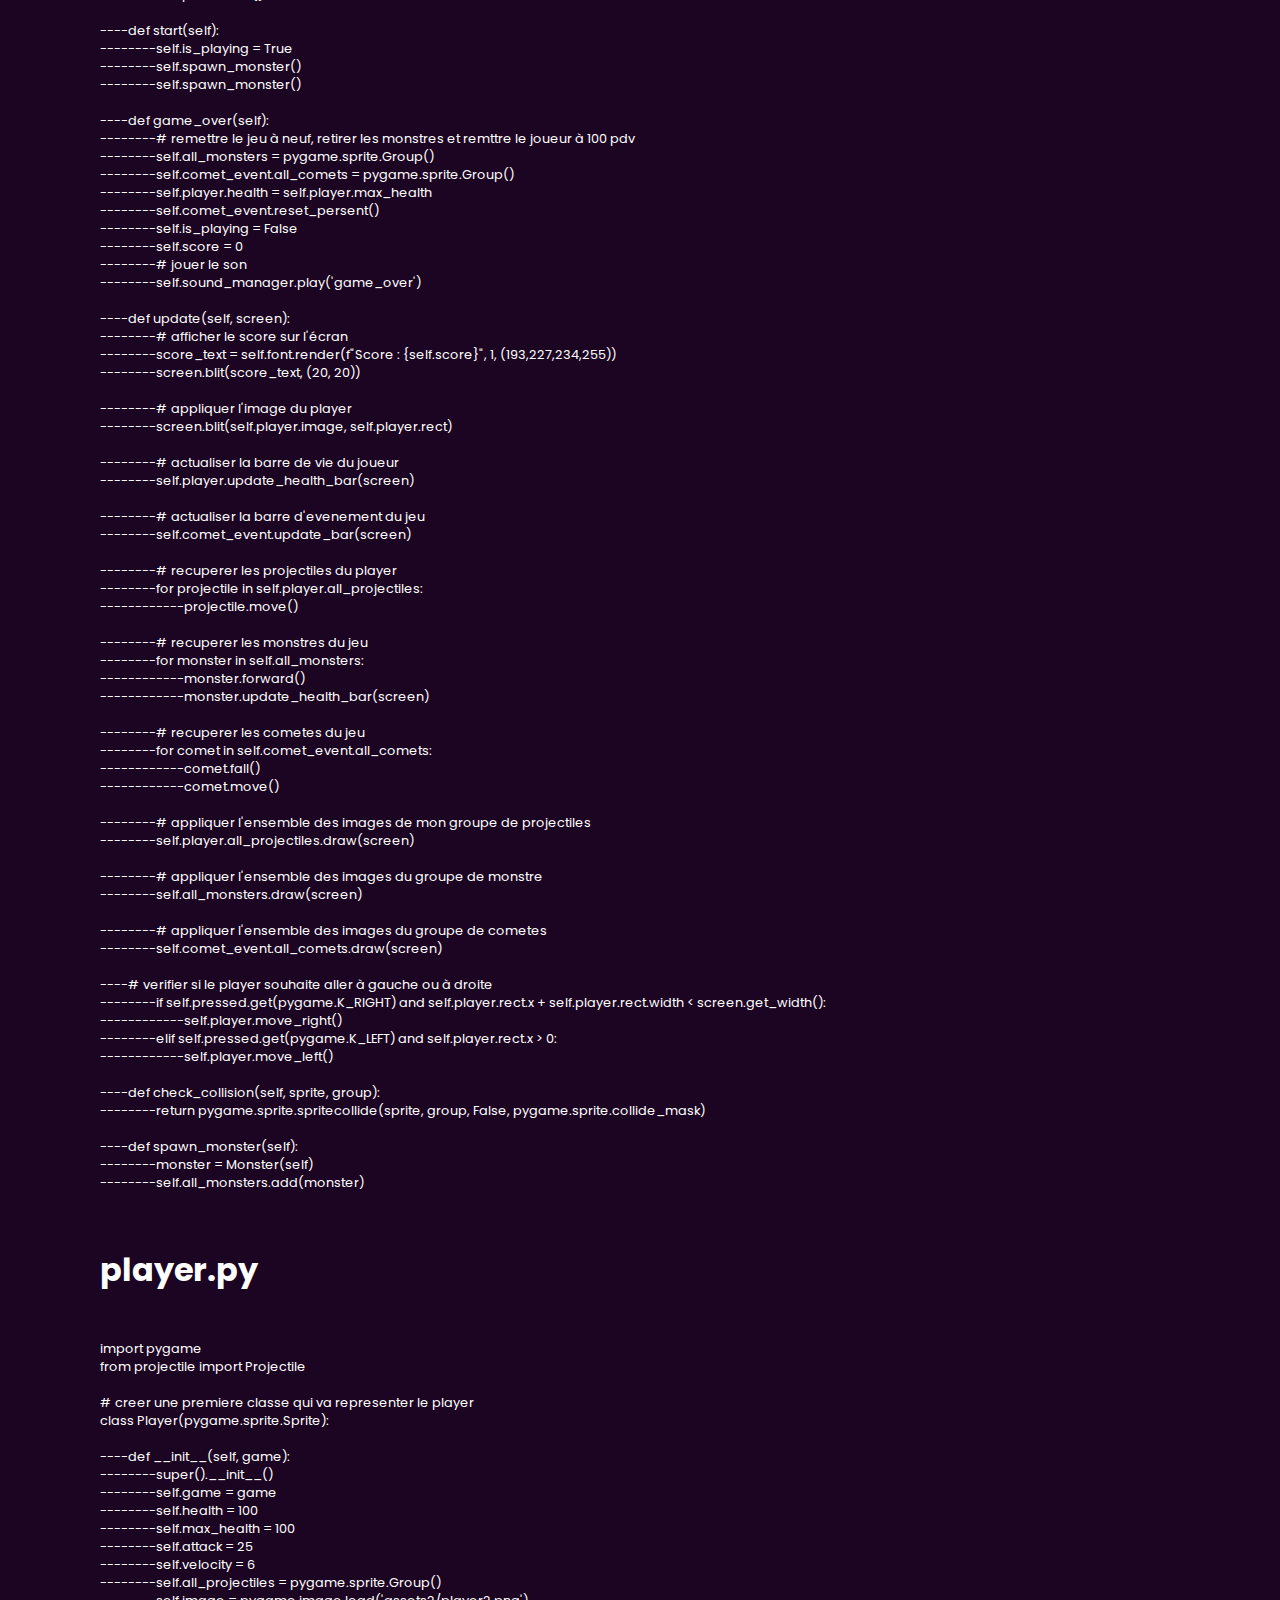
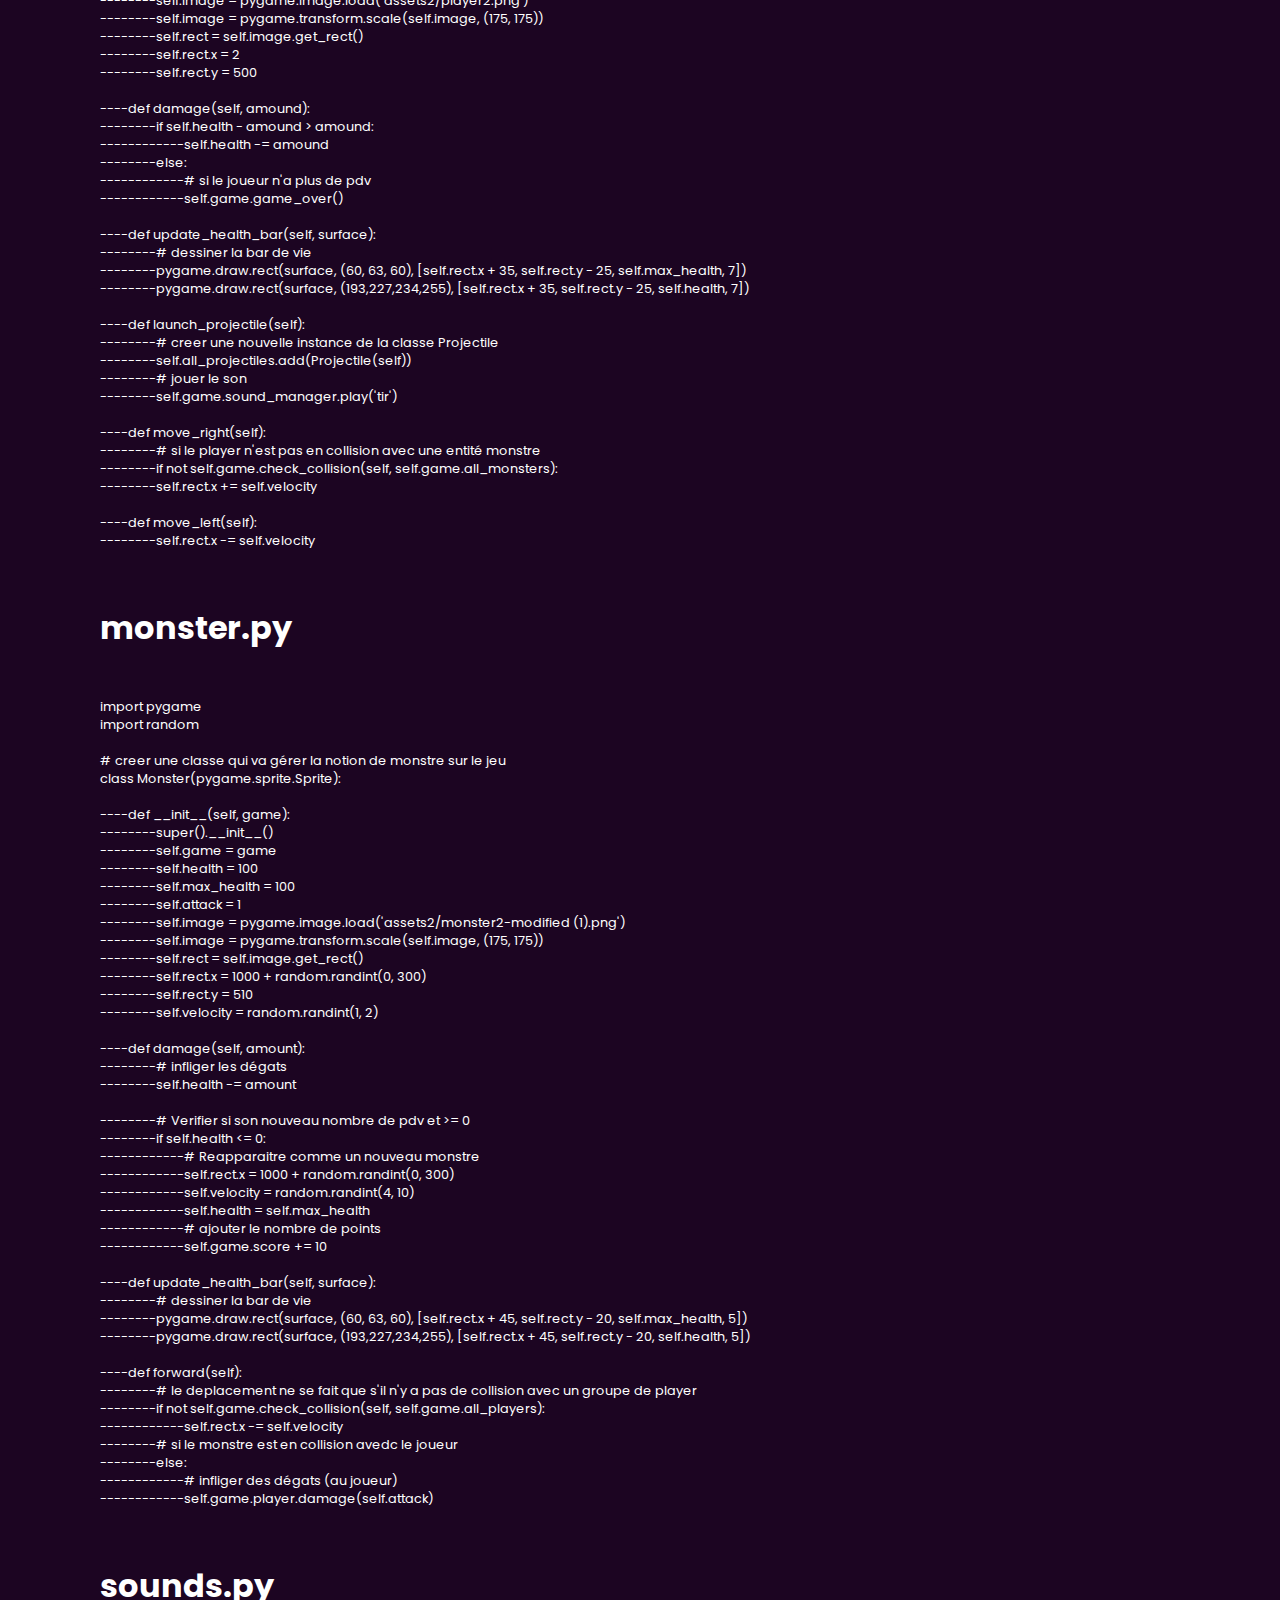
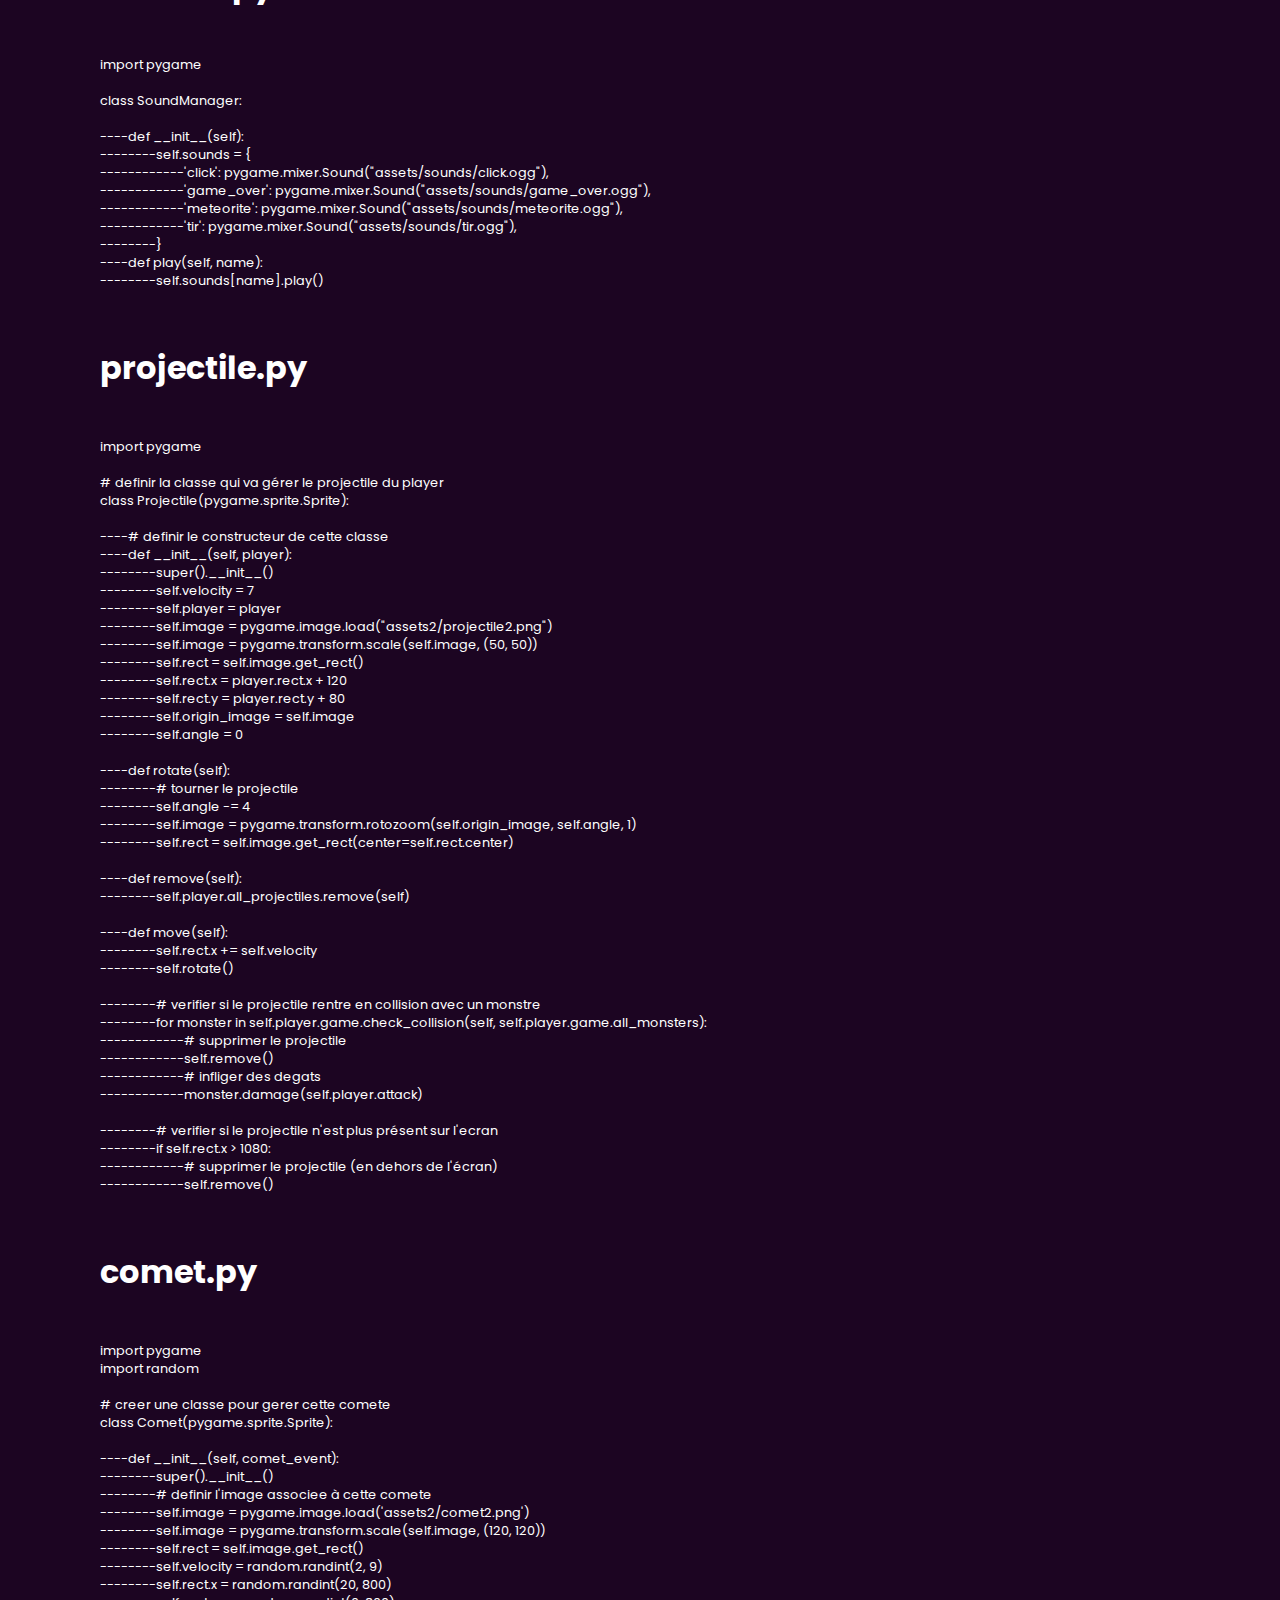
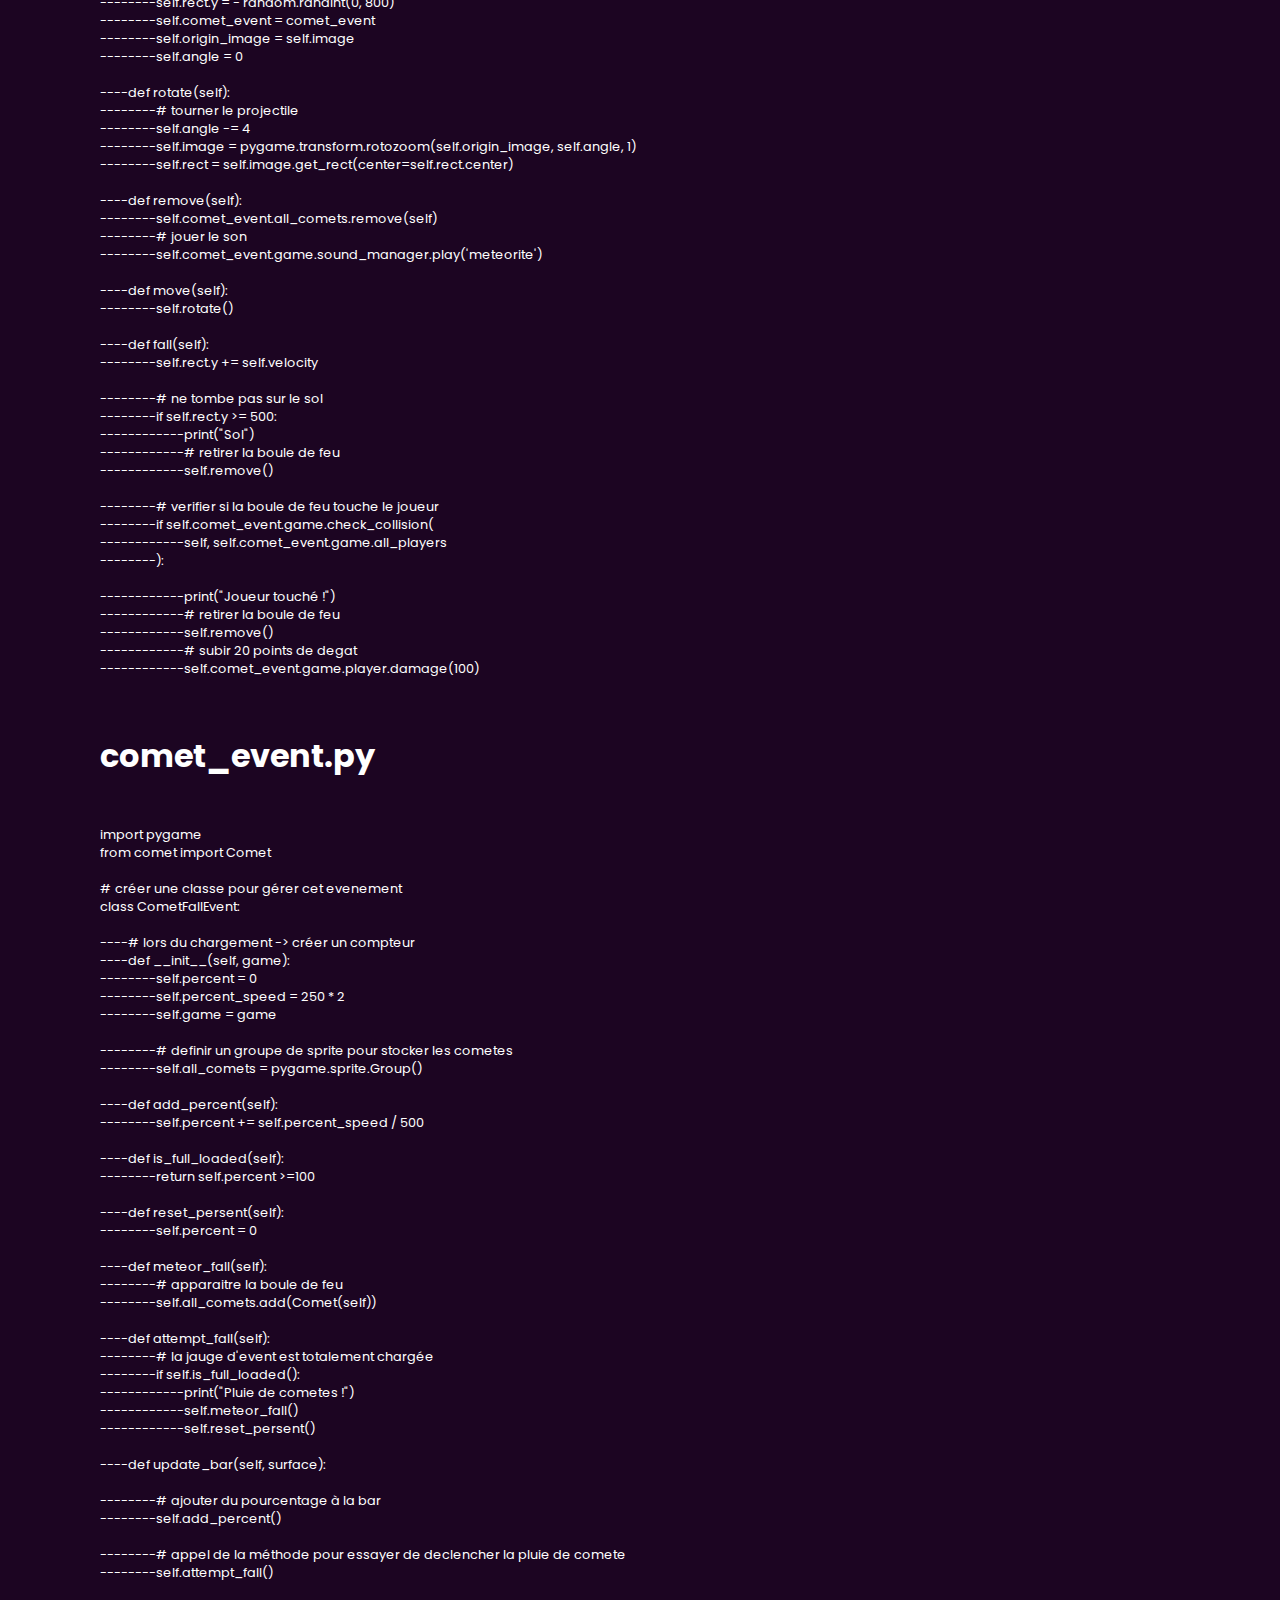
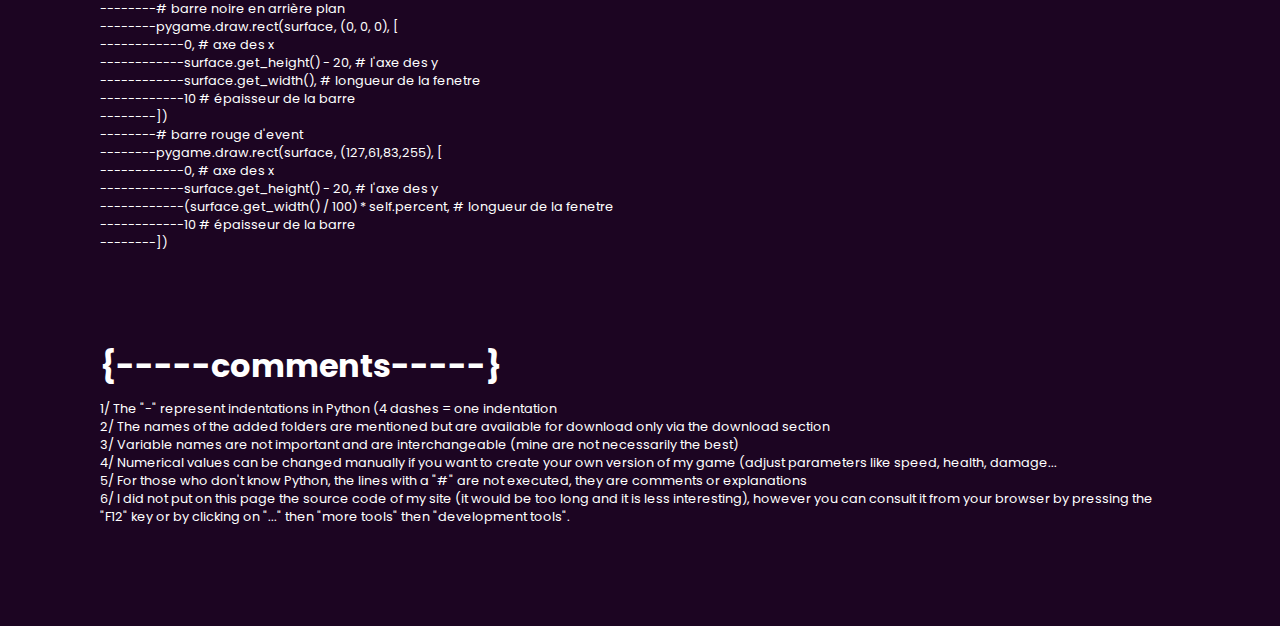
==== commit 6072b18d: "three" ====
--- a/indexcode.html
+++ b/indexcode.html
@@ -474,7 +474,7 @@
                 <br>3/ Variable names are not important and are interchangeable (mine are not necessarily the best)
                 <br>4/ Numerical values can be changed manually if you want to create your own version of my game (adjust parameters like speed, health, damage...
                 <br>5/ For those who don't know Python, the lines with a "#" are not executed, they are comments or explanations
-                <br>6/ Je n'ai pas mis sur cette page le code source de mon site (ce serait trop long et il est moins intéressant), cependant vous pouvez le consulter depuis votre navigateur en appuyant sur la touche "F12" ou en cliquant sur "..." puis "more tools" puis "outils de developpement".</p>
+                <br>6/ I did not put on this page the source code of my site (it would be too long and it is less interesting), however you can consult it from your browser by pressing the "F12" key or by clicking on "..." then "more tools" then "development tools".</p>
         </div>
     </body>
 </html>--- a/styledc.css
+++ b/styledc.css
@@ -11,7 +11,7 @@
 {
     min-height: 100vh;
     overflow-x: hidden;
-    background: linear-gradient(#2b1055, #7597de);
+    background: #2b1055;
 }
 header
 {
